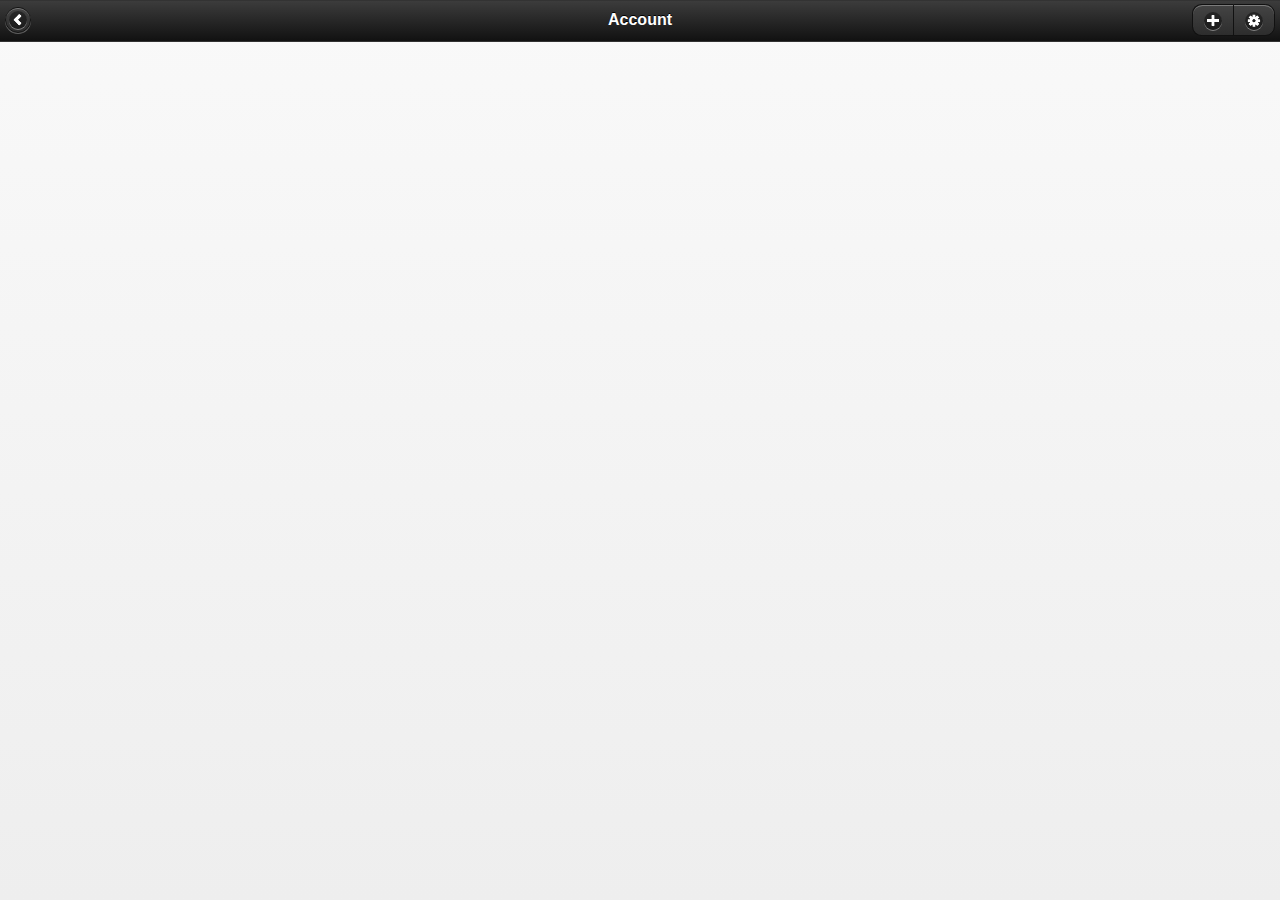
==== assets/www/account.html @ f27ed69b "init commit. put all files into github" ====
<!DOCTYPE HTML>
<html>
<head>
<title>LXZHU FIRST PG</title>
<meta name="viewport" content="width=device-width, initial-scale=1">

<link rel="stylesheet" type="text/css"
	href="styles/jquery.mobile-1.3.1.min.css" />
<link rel="stylesheet" type="text/css" href="styles/base.css" />
<link rel="stylesheet" type="text/css" href="home.css" />

<script src="scripts/cordova-2.7.0.js"></script>
<script src="scripts/jquery-2.0.0.min.js"></script>
<script src="scripts/jquery.mobile-1.3.1.min.js"></script>
<script src="scripts/database.js"></script>
<script src="inline/scripts/account.js"></script>
</head>
<body>
	<div data-role="page">
		<div data-role="header">
			<a data-role="button" data-rel="back" data-icon="arrow-l"
				data-iconpos="notext"></a>
			<h1>Account</h1>
			<div data-role="controlgroup" class="ui-btn-right" data-type="horizontal">
				<a data-role="button" data-icon="plus" data-iconpos="notext"></a> <a
					data-role="button" data-icon="gear" data-iconpos="notext"></a>
			</div>
		</div>
		<div data-role="content">
		  <div id="account-list">
		  </div>
		</div>
	</div>
</body>
---- assets/www/styles/base.css ----
.div-float-left{
	float:left
}
.div-float-right{
	float:right
}
.div-float-clear{
	clear:both
}
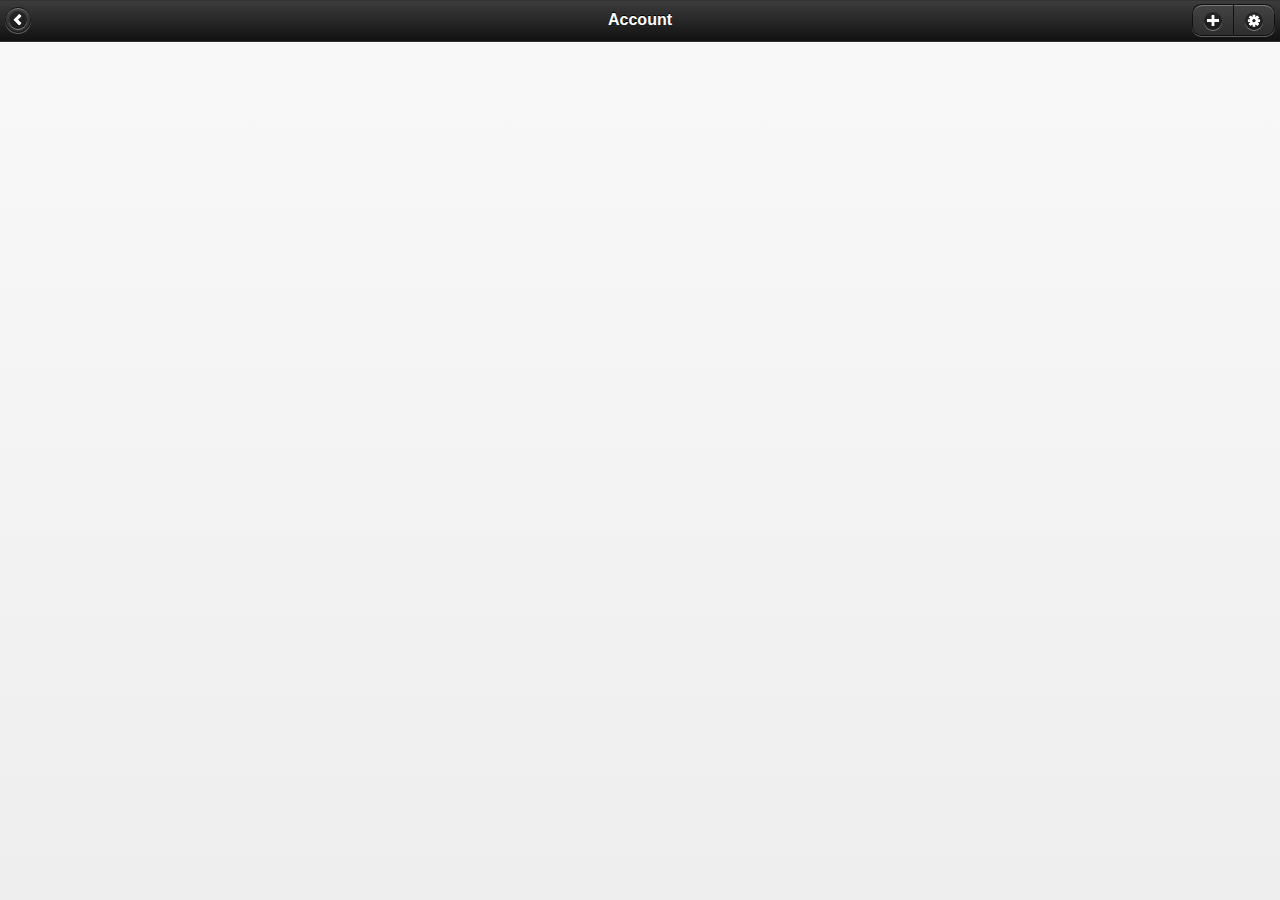
==== commit 133ee83e: "some update" ====
--- a/assets/www/account.html
+++ b/assets/www/account.html
@@ -12,6 +12,7 @@
 <script src="scripts/cordova-2.7.0.js"></script>
 <script src="scripts/jquery-2.0.0.min.js"></script>
 <script src="scripts/jquery.mobile-1.3.1.min.js"></script>
+<script src="scripts/easynote.js"></script>
 <script src="scripts/database.js"></script>
 <script src="inline/scripts/account.js"></script>
 </head>
@@ -21,14 +22,14 @@
 			<a data-role="button" data-rel="back" data-icon="arrow-l"
 				data-iconpos="notext"></a>
 			<h1>Account</h1>
-			<div data-role="controlgroup" class="ui-btn-right" data-type="horizontal">
+			<div data-role="controlgroup" class="ui-btn-right"
+				data-type="horizontal">
 				<a data-role="button" data-icon="plus" data-iconpos="notext"></a> <a
 					data-role="button" data-icon="gear" data-iconpos="notext"></a>
 			</div>
 		</div>
 		<div data-role="content">
-		  <div id="account-list">
-		  </div>
+			<div id="account-list"></div>
 		</div>
 	</div>
 </body>--- a/assets/www/styles/base.css
+++ b/assets/www/styles/base.css
@@ -1,9 +1,11 @@
-.div-float-left{
-	float:left
+.div-float-left {
+	float: left
 }
-.div-float-right{
-	float:right
+
+.div-float-right {
+	float: right
 }
-.div-float-clear{
-	clear:both
+
+.div-float-clear {
+	clear: both
 }